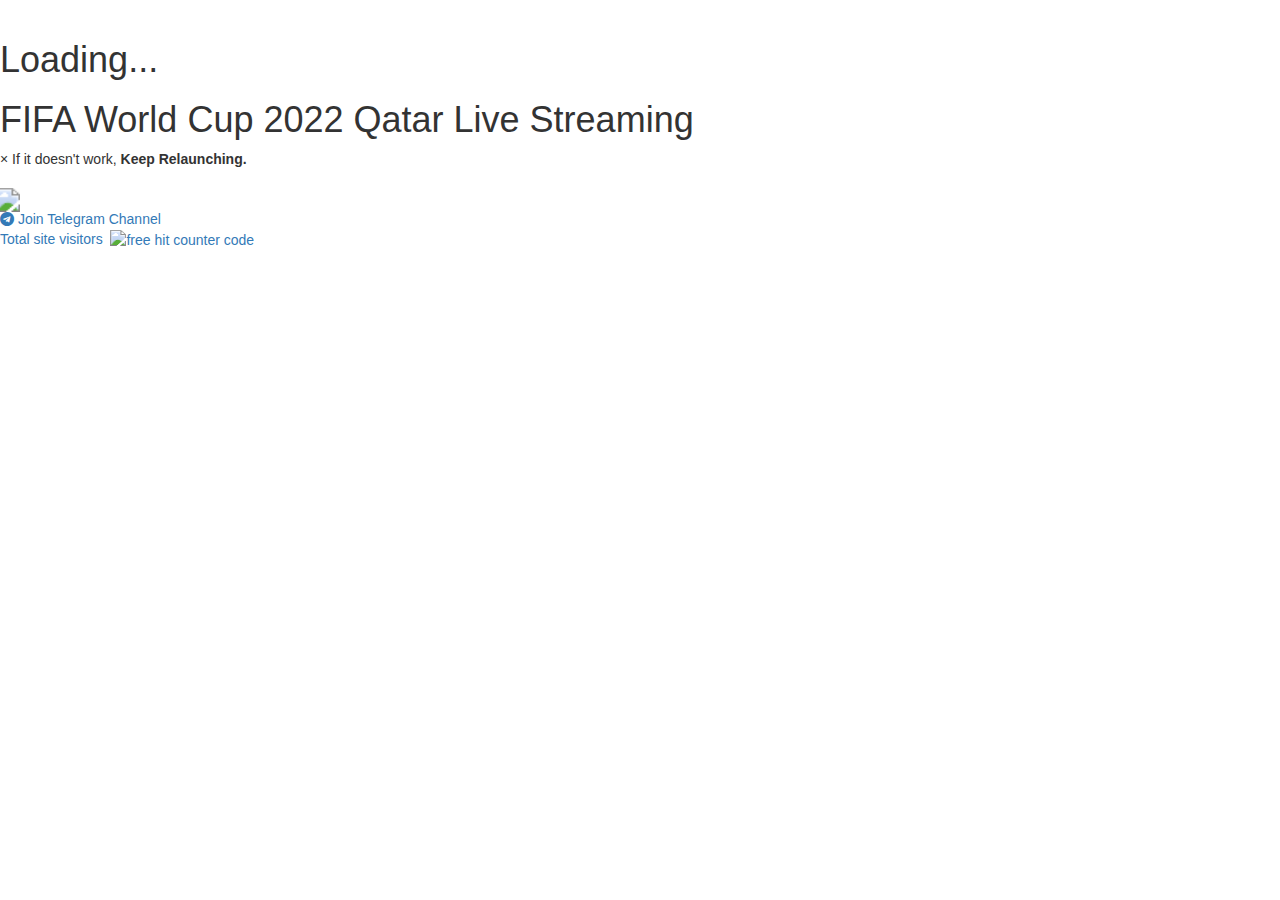
==== live-streaming-mlm-main.html @ 7ceceea6 "Create live-streaming-mlm-main.html" ====
<!DOCTYPE html><html lang="en"><head><meta charset="UTF-8"><meta http-equiv="X-UA-Compatible" content="IE=edge"><meta name="viewport" content="width=device-width,initial-scale=1"><title>FIFA World Cup 2022 Qatar Live Streaming</title><link rel="stylesheet" href="style2c.css"><link rel="stylesheet" href="https://cdnjs.cloudflare.com/ajax/libs/font-awesome/4.7.0/css/font-awesome.min.css"><link rel="stylesheet" href="https://cdnjs.cloudflare.com/ajax/libs/twitter-bootstrap/3.3.7/css/bootstrap.min.css"><script src="https://maxcdn.bootstrapcdn.com/bootstrap/3.3.5/js/bootstrap.min.js"></script></head><body onload="startTime()"><div class="loader-container"><div><img class="load-svg" src="loading/Soccer_ball_animated.svg" alt="" srcset=""><br><h1>Loading...</h1></div></div><script type="text/javascript" src="https://cdn.jsdelivr.net/clappr/latest/clappr.min.js"></script><script type="text/javascript" src="https://cdn.jsdelivr.net/clappr.level-selector/latest/level-selector.min.js"></script><div id="myModal" class="modal fade" role="dialog"><div class="modal-dialog"><div class="modal-content"><div class="modal-body text-center"><h1>Visit @ Match Time</h1><h3>12:30 AM | 8:30 PM</h3><a class="pre-order-btn" target="_blank" href="https://rebrand.ly/q-cup-match-time"><h3>FULL TIME LIVE<br>STREAMING NOW</h3></a><p>Double click on the video to Full screen.</p></div><div class="modal-footer"><button type="button" class="btn btn-default" data-dismiss="modal">Close</button></div></div></div></div><div class="live-cont"><div class="wcup-ttl"><h1 class="h1-ttl">FIFA World Cup 2022 Qatar Live Streaming</h1></div><div class="alert-cont"><div class="alertt"><span class="closexbtn" onclick="this.parentElement.style.display=&#34;none&#34;">&times;</span> If it doesn't work, <strong>Keep Relaunching.</strong></div></div><div class="tg-btn"><a style="color:#fff"><i class="fa fa-clock-o">&nbsp;</i><span id="time"></span></a></div><div class="vid-box"><div class="str-vid-1" id="vid"></div></div><div class="gallery"><div class="btn-box"><div class="image"><span><a class="jjio-btn bbc" target="_self" href="/live-streaming-mlm.html"><img style="scale:1.5" src="https://logovectordl.com/wp-content/uploads/2020/06/fullscreen-llc-logo-vector.png"></a></span></div><div class="tg-image"><span><a class="tgg-btn" target="_blank" href="https://t.me/+38SQMiRUyW8zZjdl"><i class="fa fa-telegram"></i>&nbsp;Join Telegram Channel</a></span></div></div></div></div><a class="countt" title="free hit counter code">Total site visitors&nbsp;&nbsp;<img src="https://counter5.optistats.ovh/private/freecounterstat.php?c=r3t2r3mzp28pt234hk21m1156d1cxu7x" border="0" title="free hit counter code" alt="free hit counter code"></a><script src="script2.js"></script><script>player=new Clappr.Player({source:"https://jiolivestreaming.akamaized.net/bpk-tv/F22_M1_MalayalamHD_DIG_BTS/Fallback/index.m3u8?hdnts=st=1670672280~exp=1670758680~acl=/*~hmac=6229cd965a0d1f164be744ccd5ddd0bf8b5b5a102b0138e21eea46cacf56a582",mimeType:"application/x-mpegURL",autoPlay:!0,height:"200px",width:"100%",allowfullscreen:!0,plugins:{core:[LevelSelector]},parentId:"#vid"})</script></body></html>
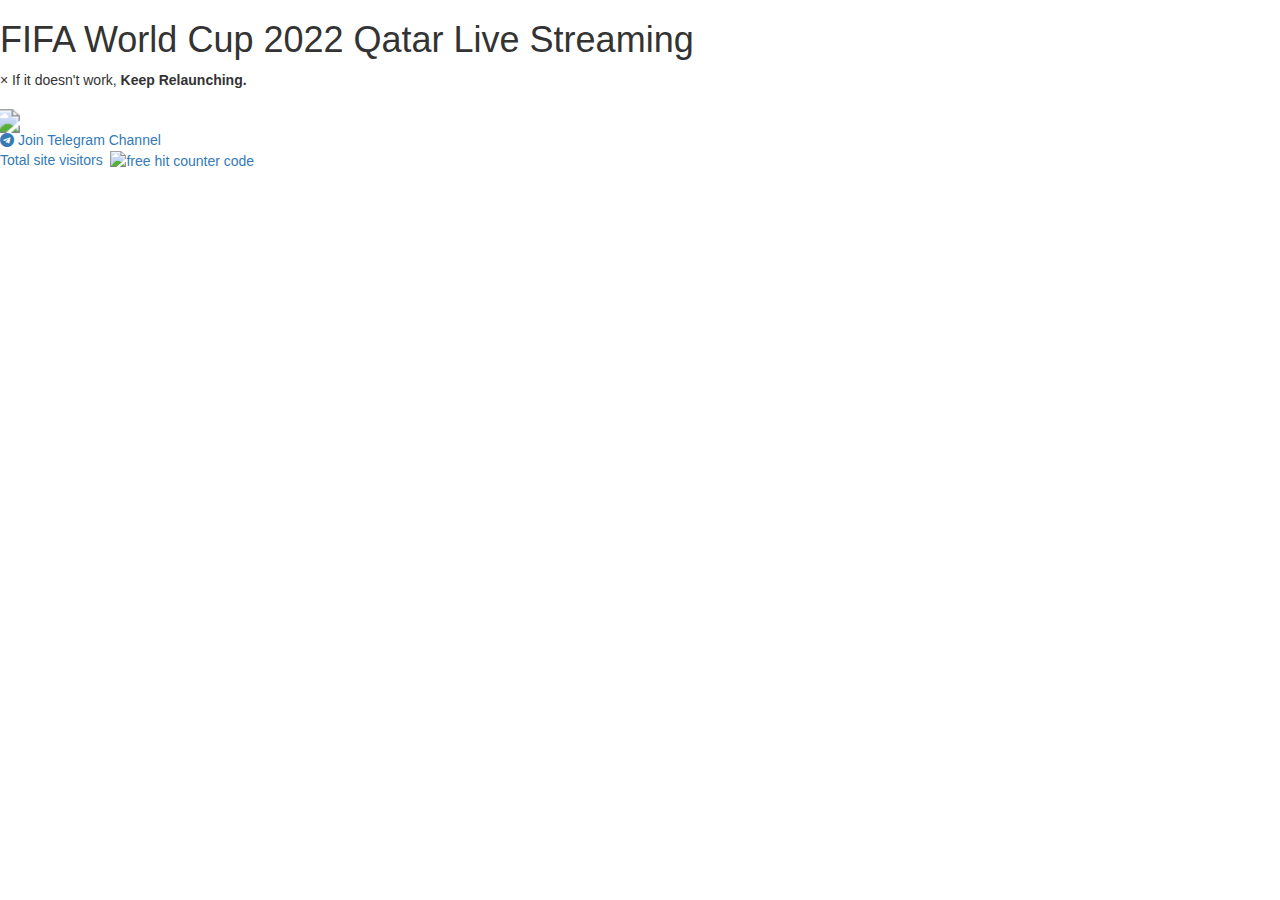
==== commit e98e4106: "Update live-streaming-mlm-main.html" ====
--- a/live-streaming-mlm-main.html
+++ b/live-streaming-mlm-main.html
@@ -1 +1 @@
-<!DOCTYPE html><html lang="en"><head><meta charset="UTF-8"><meta http-equiv="X-UA-Compatible" content="IE=edge"><meta name="viewport" content="width=device-width,initial-scale=1"><title>FIFA World Cup 2022 Qatar Live Streaming</title><link rel="stylesheet" href="style2c.css"><link rel="stylesheet" href="https://cdnjs.cloudflare.com/ajax/libs/font-awesome/4.7.0/css/font-awesome.min.css"><link rel="stylesheet" href="https://cdnjs.cloudflare.com/ajax/libs/twitter-bootstrap/3.3.7/css/bootstrap.min.css"><script src="https://maxcdn.bootstrapcdn.com/bootstrap/3.3.5/js/bootstrap.min.js"></script></head><body onload="startTime()"><div class="loader-container"><div><img class="load-svg" src="loading/Soccer_ball_animated.svg" alt="" srcset=""><br><h1>Loading...</h1></div></div><script type="text/javascript" src="https://cdn.jsdelivr.net/clappr/latest/clappr.min.js"></script><script type="text/javascript" src="https://cdn.jsdelivr.net/clappr.level-selector/latest/level-selector.min.js"></script><div id="myModal" class="modal fade" role="dialog"><div class="modal-dialog"><div class="modal-content"><div class="modal-body text-center"><h1>Visit @ Match Time</h1><h3>12:30 AM | 8:30 PM</h3><a class="pre-order-btn" target="_blank" href="https://rebrand.ly/q-cup-match-time"><h3>FULL TIME LIVE<br>STREAMING NOW</h3></a><p>Double click on the video to Full screen.</p></div><div class="modal-footer"><button type="button" class="btn btn-default" data-dismiss="modal">Close</button></div></div></div></div><div class="live-cont"><div class="wcup-ttl"><h1 class="h1-ttl">FIFA World Cup 2022 Qatar Live Streaming</h1></div><div class="alert-cont"><div class="alertt"><span class="closexbtn" onclick="this.parentElement.style.display=&#34;none&#34;">&times;</span> If it doesn't work, <strong>Keep Relaunching.</strong></div></div><div class="tg-btn"><a style="color:#fff"><i class="fa fa-clock-o">&nbsp;</i><span id="time"></span></a></div><div class="vid-box"><div class="str-vid-1" id="vid"></div></div><div class="gallery"><div class="btn-box"><div class="image"><span><a class="jjio-btn bbc" target="_self" href="/live-streaming-mlm.html"><img style="scale:1.5" src="https://logovectordl.com/wp-content/uploads/2020/06/fullscreen-llc-logo-vector.png"></a></span></div><div class="tg-image"><span><a class="tgg-btn" target="_blank" href="https://t.me/+38SQMiRUyW8zZjdl"><i class="fa fa-telegram"></i>&nbsp;Join Telegram Channel</a></span></div></div></div></div><a class="countt" title="free hit counter code">Total site visitors&nbsp;&nbsp;<img src="https://counter5.optistats.ovh/private/freecounterstat.php?c=r3t2r3mzp28pt234hk21m1156d1cxu7x" border="0" title="free hit counter code" alt="free hit counter code"></a><script src="script2.js"></script><script>player=new Clappr.Player({source:"https://jiolivestreaming.akamaized.net/bpk-tv/F22_M1_MalayalamHD_DIG_BTS/Fallback/index.m3u8?hdnts=st=1670672280~exp=1670758680~acl=/*~hmac=6229cd965a0d1f164be744ccd5ddd0bf8b5b5a102b0138e21eea46cacf56a582",mimeType:"application/x-mpegURL",autoPlay:!0,height:"200px",width:"100%",allowfullscreen:!0,plugins:{core:[LevelSelector]},parentId:"#vid"})</script></body></html>
+<!DOCTYPE html><html lang="en"><head><meta charset="UTF-8"><meta http-equiv="X-UA-Compatible" content="IE=edge"><meta name="viewport" content="width=device-width,initial-scale=1"><title>FIFA World Cup 2022 Qatar Live Streaming</title><link rel="stylesheet" href="style2c.css"><link rel="stylesheet" href="https://cdnjs.cloudflare.com/ajax/libs/font-awesome/4.7.0/css/font-awesome.min.css"><link rel="stylesheet" href="https://cdnjs.cloudflare.com/ajax/libs/twitter-bootstrap/3.3.7/css/bootstrap.min.css"><script src="https://maxcdn.bootstrapcdn.com/bootstrap/3.3.5/js/bootstrap.min.js"></script></head><body onload="startTime()"><div class="loader-container"><div><img class="load-svg" src="loading/Soccer_ball_animated.svg" alt="" srcset=""><br><h1>Loading...</h1></div></div><script type="text/javascript" src="https://cdn.jsdelivr.net/clappr/latest/clappr.min.js"></script><script type="text/javascript" src="https://cdn.jsdelivr.net/clappr.level-selector/latest/level-selector.min.js"></script><div id="myModal" class="modal fade" role="dialog"><div class="modal-dialog"><div class="modal-content"><div class="modal-body text-center"><h1>Visit @ Match Time</h1><h3>12:30 AM | 8:30 PM</h3><a class="pre-order-btn" target="_blank" href="https://rebrand.ly/q-cup-match-time"><h3>FULL TIME LIVE<br>STREAMING NOW</h3></a><p>Double click on the video to Full screen.</p></div><div class="modal-footer"><button type="button" class="btn btn-default" data-dismiss="modal">Close</button></div></div></div></div><div class="live-cont"><div class="wcup-ttl"><h1 class="h1-ttl">FIFA World Cup 2022 Qatar Live Streaming</h1></div><div class="alert-cont"><div class="alertt"><span class="closexbtn" onclick="this.parentElement.style.display=&#34;none&#34;">&times;</span> If it doesn't work, <strong>Keep Relaunching.</strong></div></div><div class="tg-btn"><a style="color:#fff"><i class="fa fa-clock-o">&nbsp;</i><span id="time"></span></a></div><div class="vid-box"><div class="str-vid-1" id="vid"></div></div><div class="gallery"><div class="btn-box"><div class="image"><span><a class="jjio-btn bbc" target="_self" href="/live-streaming-mlm.html"><img style="scale:1.5" src="https://logovectordl.com/wp-content/uploads/2020/06/fullscreen-llc-logo-vector.png"></a></span></div><div class="tg-image"><span><a class="tgg-btn" target="_blank" href="https://t.me/+38SQMiRUyW8zZjdl"><i class="fa fa-telegram"></i>&nbsp;Join Telegram Channel</a></span></div></div></div></div><a class="countt" title="free hit counter code">Total site visitors&nbsp;&nbsp;<img src="https://counter5.optistats.ovh/private/freecounterstat.php?c=r3t2r3mzp28pt234hk21m1156d1cxu7x" border="0" title="free hit counter code" alt="free hit counter code"></a><script src="script2.js"></script><script>player=new Clappr.Player({source:"https://jiolivestreaming.akamaized.net/bpk-tv/F22_M2_MalayalamHD_DIG_BTS/Fallback/index.m3u8?hdnts=st=1670672280~exp=1670758680~acl=/*~hmac=6229cd965a0d1f164be744ccd5ddd0bf8b5b5a102b0138e21eea46cacf56a582",mimeType:"application/x-mpegURL",autoPlay:!0,height:"200px",width:"100%",allowfullscreen:!0,plugins:{core:[LevelSelector]},parentId:"#vid"})</script></body></html>
